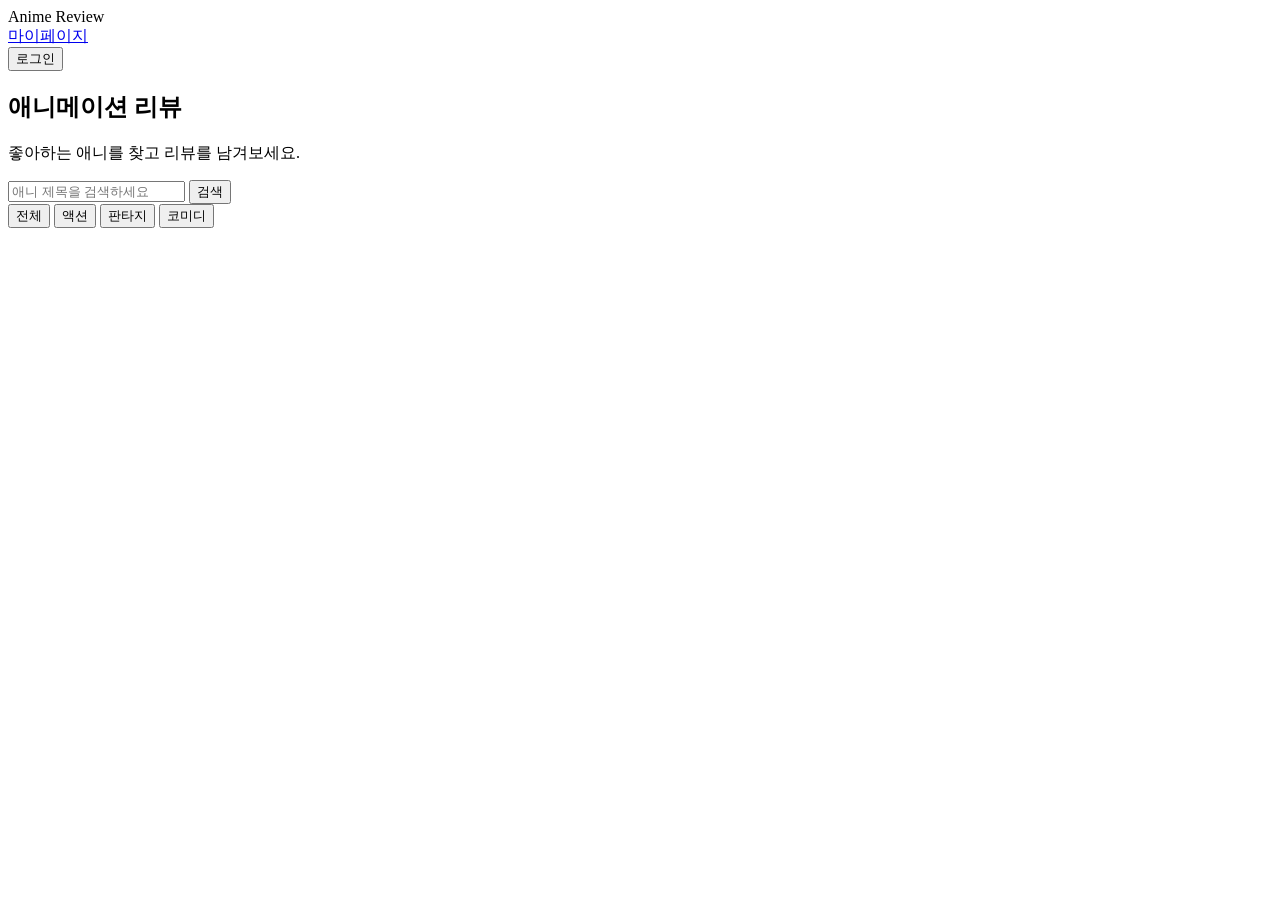
==== src/main/resources/static/index.html @ 084a1a6a "Initial commit - anime review project" ====
<!DOCTYPE html>
<html lang="ko">
<head>
    <meta charset="UTF-8">
    <title>Anime Review</title>

    <link rel="stylesheet" href="/css/style.css">
</head>
<body>

    <!-- =========================
         상단 메뉴
    ========================= -->
    <header class="header">

        <!-- 로고 클릭 시 메인으로 이동 -->
        <div class="logo" onclick="location.href='/index.html'">
            Anime Review
        </div>

        <div class="header-right">

            <!-- 로그인 상태에 따라 common.js에서 변경 -->
            <nav class="nav" id="navMenu">
                <a href="#" onclick="needLogin()">마이페이지</a>
            </nav>

            <!-- 로그인 / 로그아웃 영역 -->
            <div class="auth-area" id="authArea">
                <button class="login-btn" onclick="location.href='/login.html'">
                    로그인
                </button>
            </div>

        </div>

    </header>

    <!-- =========================
         메인 영역
    ========================= -->
    <main class="main">

        <!-- 제목 -->
        <section class="main-title">
            <h1>애니메이션 리뷰</h1>
            <p>좋아하는 애니를 찾고 리뷰를 남겨보세요.</p>
        </section>

        <!-- =========================
             검색창
        ========================= -->
        <section class="search-section">
            <input type="text" id="searchInput" placeholder="애니 제목을 검색하세요">
            <button id="searchBtn">검색</button>
        </section>

        <!-- =========================
             장르 탭
        ========================= -->
        <section class="genre-tabs">
            <button class="genre-btn active" data-genre="all">전체</button>
            <button class="genre-btn" data-genre="1">액션</button>
            <button class="genre-btn" data-genre="2">판타지</button>
            <button class="genre-btn" data-genre="3">코미디</button>
        </section>

        <!-- =========================
             애니 목록
        ========================= -->
        <section class="anime-grid" id="animeGrid"></section>

    </main>

    <script src="/js/common.js"></script>
    <script src="/js/main.js"></script>
</body>
</html>
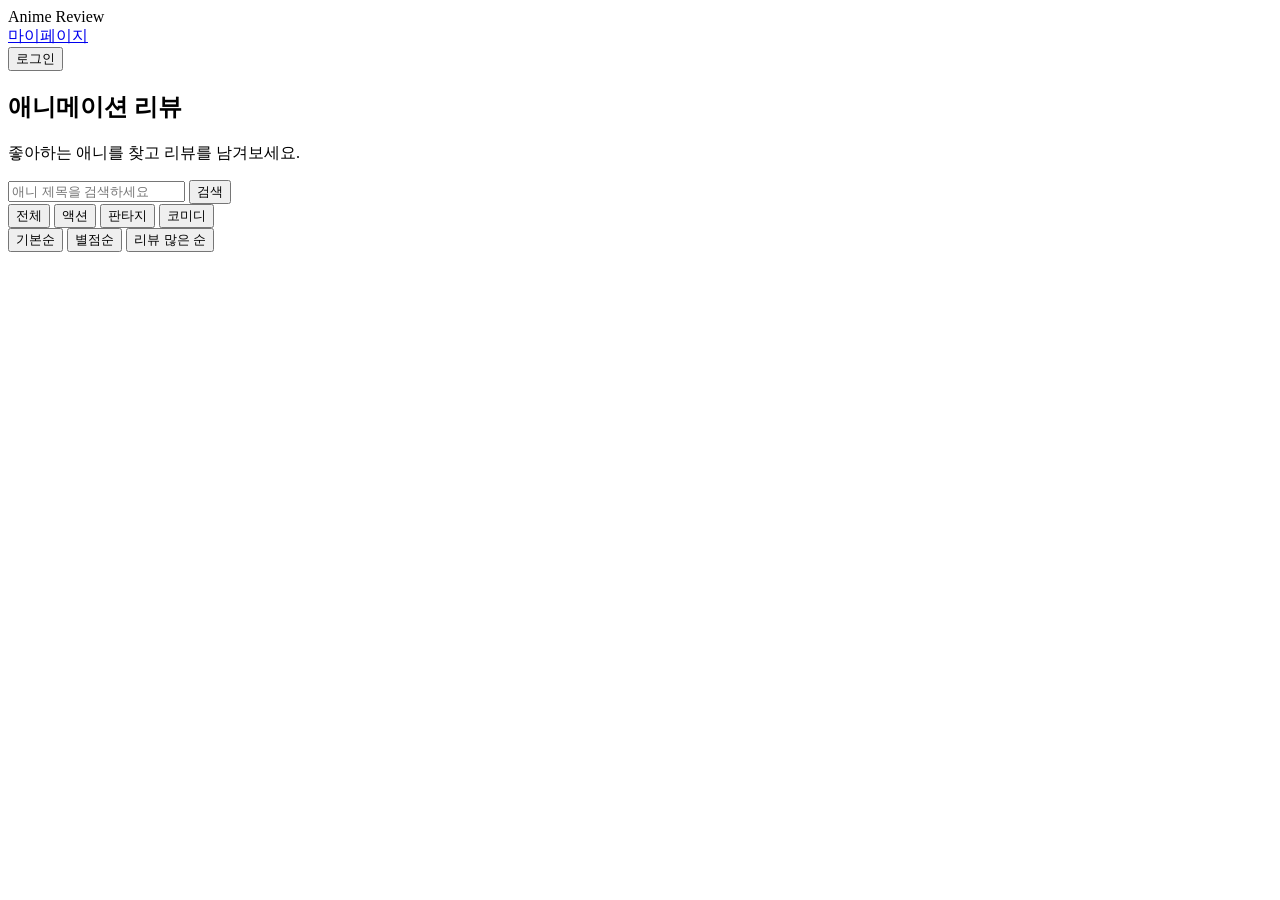
==== commit fed350dd: "Add anime rating display and sorting" ====
--- a/src/main/resources/static/index.html
+++ b/src/main/resources/static/index.html
@@ -51,8 +51,22 @@
              검색창
         ========================= -->
         <section class="search-section">
-            <input type="text" id="searchInput" placeholder="애니 제목을 검색하세요">
-            <button id="searchBtn">검색</button>
+
+            <div class="search-box">
+
+                <!-- 검색 입력창 -->
+                <input type="text" id="searchInput" placeholder="애니 제목을 검색하세요">
+
+                <!-- 검색 버튼 -->
+                <button id="searchBtn">검색</button>
+
+                <!-- 검색 자동완성 목록 -->
+                <div class="search-suggestion-box" id="searchSuggestionBox">
+                    <!-- 검색어 입력 시 JS로 자동완성 목록 출력 -->
+                </div>
+
+            </div>
+
         </section>
 
         <!-- =========================
@@ -66,9 +80,23 @@
         </section>
 
         <!-- =========================
+             정렬 버튼
+        ========================= -->
+        <section class="sort-tabs">
+            <button class="sort-btn active" data-sort="default">기본순</button>
+            <button class="sort-btn" data-sort="rating">별점순</button>
+            <button class="sort-btn" data-sort="review">리뷰 많은 순</button>
+        </section>
+
+        <!-- =========================
              애니 목록
         ========================= -->
         <section class="anime-grid" id="animeGrid"></section>
+
+        <!-- =========================
+             페이지 버튼
+        ========================= -->
+        <section class="pagination" id="animePagination"></section>
 
     </main>
 
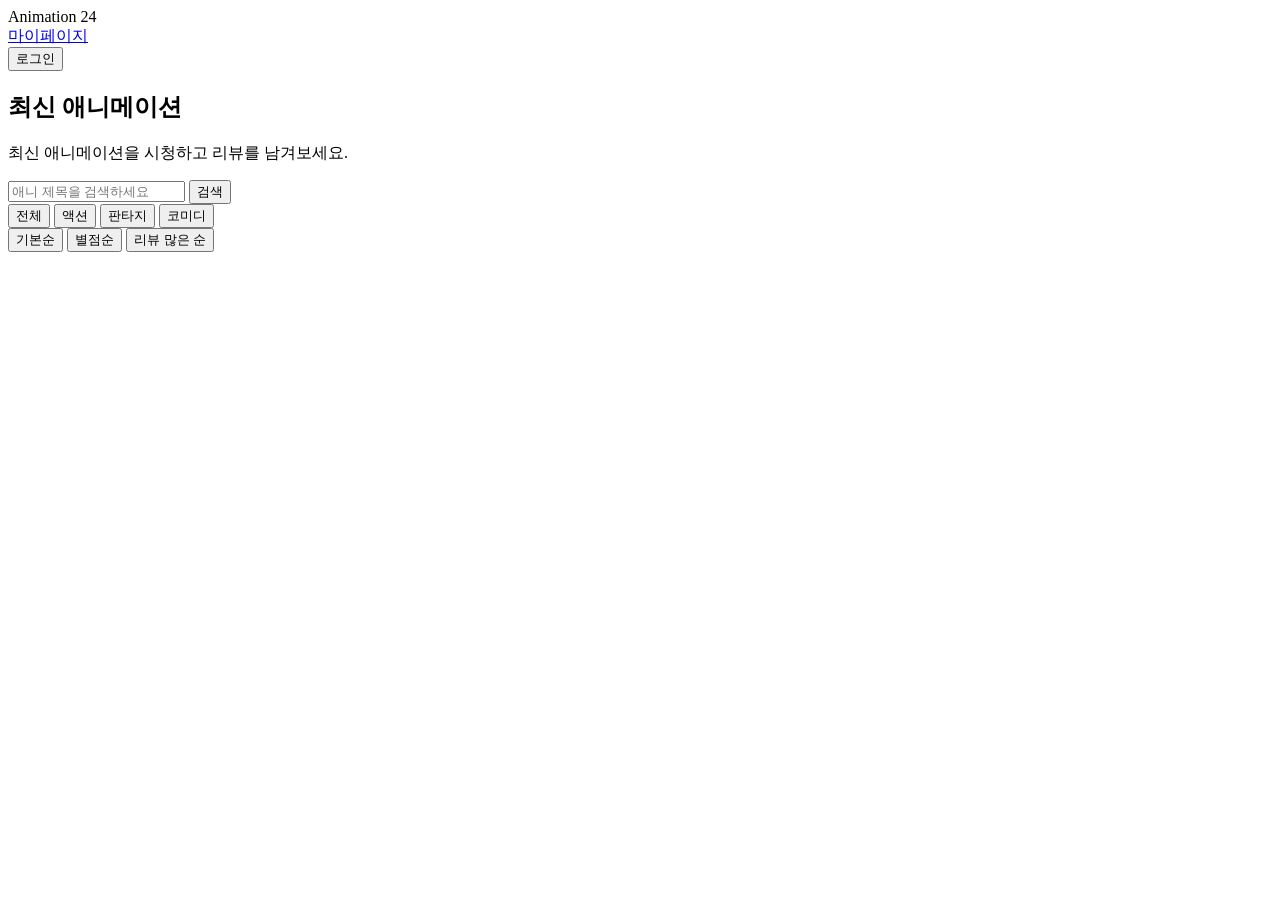
==== commit 02df4914: "Add episode management and review seed data" ====
--- a/src/main/resources/static/index.html
+++ b/src/main/resources/static/index.html
@@ -2,7 +2,7 @@
 <html lang="ko">
 <head>
     <meta charset="UTF-8">
-    <title>Anime Review</title>
+    <title>Animation 24</title>
 
     <link rel="stylesheet" href="/css/style.css">
 </head>
@@ -15,7 +15,7 @@
 
         <!-- 로고 클릭 시 메인으로 이동 -->
         <div class="logo" onclick="location.href='/index.html'">
-            Anime Review
+            Animation 24
         </div>
 
         <div class="header-right">
@@ -43,8 +43,8 @@
 
         <!-- 제목 -->
         <section class="main-title">
-            <h1>애니메이션 리뷰</h1>
-            <p>좋아하는 애니를 찾고 리뷰를 남겨보세요.</p>
+            <h1>최신 애니메이션</h1>
+            <p>최신 애니메이션을 시청하고 리뷰를 남겨보세요.</p>
         </section>
 
         <!-- =========================
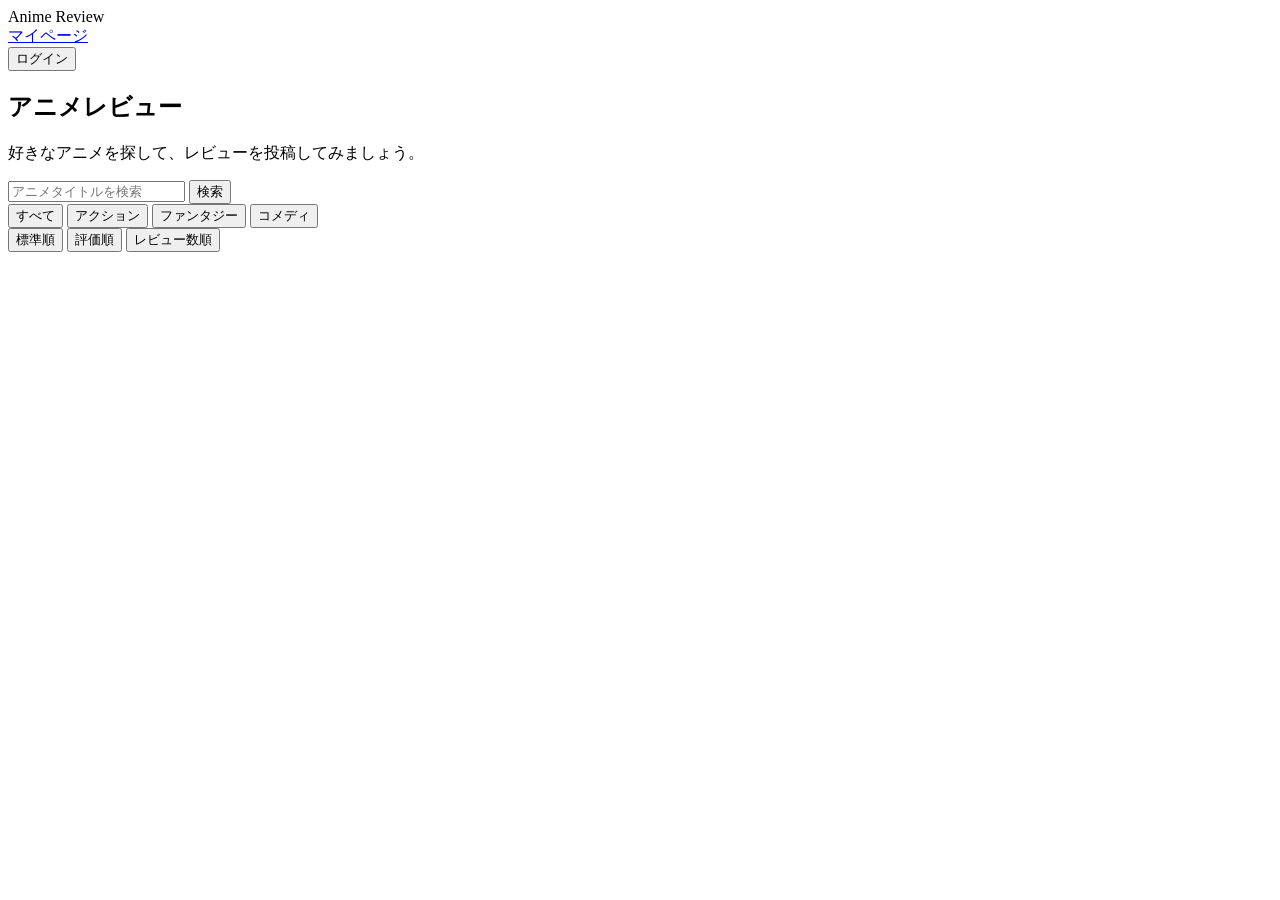
==== commit 6e8c119c: "Add Japanese portfolio README and screenshots" ====
--- a/src/main/resources/static/index.html
+++ b/src/main/resources/static/index.html
@@ -1,8 +1,8 @@
 <!DOCTYPE html>
-<html lang="ko">
+<html lang="ja">
 <head>
     <meta charset="UTF-8">
-    <title>Animation 24</title>
+    <title>Anime Review</title>
 
     <link rel="stylesheet" href="/css/style.css">
 </head>
@@ -15,20 +15,20 @@
 
         <!-- 로고 클릭 시 메인으로 이동 -->
         <div class="logo" onclick="location.href='/index.html'">
-            Animation 24
+            Anime Review
         </div>
 
         <div class="header-right">
 
             <!-- 로그인 상태에 따라 common.js에서 변경 -->
             <nav class="nav" id="navMenu">
-                <a href="#" onclick="needLogin()">마이페이지</a>
+                <a href="#" onclick="needLogin()">マイページ</a>
             </nav>
 
             <!-- 로그인 / 로그아웃 영역 -->
             <div class="auth-area" id="authArea">
                 <button class="login-btn" onclick="location.href='/login.html'">
-                    로그인
+                    ログイン
                 </button>
             </div>
 
@@ -43,8 +43,8 @@
 
         <!-- 제목 -->
         <section class="main-title">
-            <h1>최신 애니메이션</h1>
-            <p>최신 애니메이션을 시청하고 리뷰를 남겨보세요.</p>
+            <h1>アニメレビュー</h1>
+            <p>好きなアニメを探して、レビューを投稿してみましょう。</p>
         </section>
 
         <!-- =========================
@@ -55,10 +55,10 @@
             <div class="search-box">
 
                 <!-- 검색 입력창 -->
-                <input type="text" id="searchInput" placeholder="애니 제목을 검색하세요">
+                <input type="text" id="searchInput" placeholder="アニメタイトルを検索">
 
                 <!-- 검색 버튼 -->
-                <button id="searchBtn">검색</button>
+                <button id="searchBtn">検索</button>
 
                 <!-- 검색 자동완성 목록 -->
                 <div class="search-suggestion-box" id="searchSuggestionBox">
@@ -73,19 +73,19 @@
              장르 탭
         ========================= -->
         <section class="genre-tabs">
-            <button class="genre-btn active" data-genre="all">전체</button>
-            <button class="genre-btn" data-genre="1">액션</button>
-            <button class="genre-btn" data-genre="2">판타지</button>
-            <button class="genre-btn" data-genre="3">코미디</button>
+            <button class="genre-btn active" data-genre="all">すべて</button>
+            <button class="genre-btn" data-genre="1">アクション</button>
+            <button class="genre-btn" data-genre="2">ファンタジー</button>
+            <button class="genre-btn" data-genre="3">コメディ</button>
         </section>
 
         <!-- =========================
              정렬 버튼
         ========================= -->
         <section class="sort-tabs">
-            <button class="sort-btn active" data-sort="default">기본순</button>
-            <button class="sort-btn" data-sort="rating">별점순</button>
-            <button class="sort-btn" data-sort="review">리뷰 많은 순</button>
+            <button class="sort-btn active" data-sort="default">標準順</button>
+            <button class="sort-btn" data-sort="rating">評価順</button>
+            <button class="sort-btn" data-sort="review">レビュー数順</button>
         </section>
 
         <!-- =========================
